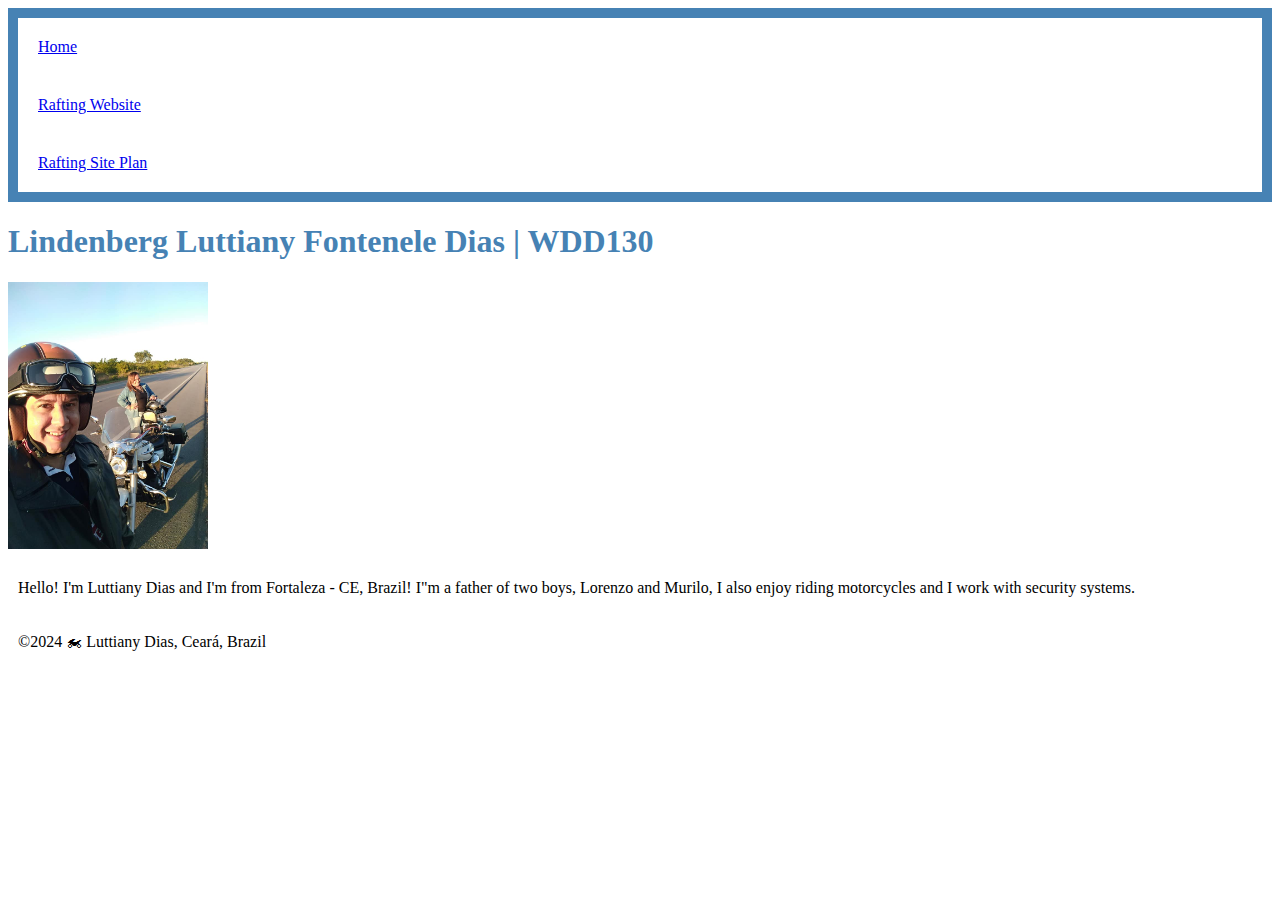
==== index.html @ 96125515 "fixed css" ====
<!DOCTYPE html>
<html lang="en-US">
    <head>
        <meta charset="utf-8">
        <meta name="viewport" content="width=device-width,initial-scale=1.0">
        <title>Lindenberg Luttiany Fontenele Dias | WDD130</title>
        <link rel="stylesheet" href="styles/styles.css">


    </head>
    <body>
        <header>
            <nav>
                <a href="#">Home</a>
                <a href="wwr/">Rafting Website</a>
                <a href="wwr/site-plan-rafting.html">Rafting Site Plan</a>
            </nav>
        </header>
        <main>
            <h1>Lindenberg Luttiany Fontenele Dias | WDD130</h1>
            <img src="images/profile.jpg" alt="Hi! I'm Luttiany Dias" width="200">
            <p>Hello! I'm Luttiany Dias and I'm from Fortaleza - CE, Brazil! I"m a father of two boys, Lorenzo and Murilo, I also enjoy riding motorcycles
                and I work with security systems.
            </p>
        </main>
        <footer>
            <p>&#169;2024 🏍 Luttiany Dias, Ceará, Brazil</p>
        </footer>
    </body>
</html>
---- styles/styles.css ----
nav {
    background-color: steelblue;
    padding: 10px;

}

nav a{
    background-color: white;
    display: block;
    padding: 20px;
}

h1 {
    color: steelblue;
}

image {
    width: 50px;
    height: auto;
    border: 1px solid steelblue;
    padding: 2px;
    box-shadow: 0 0 30px gray;
}

p {
    padding: 10px;
}
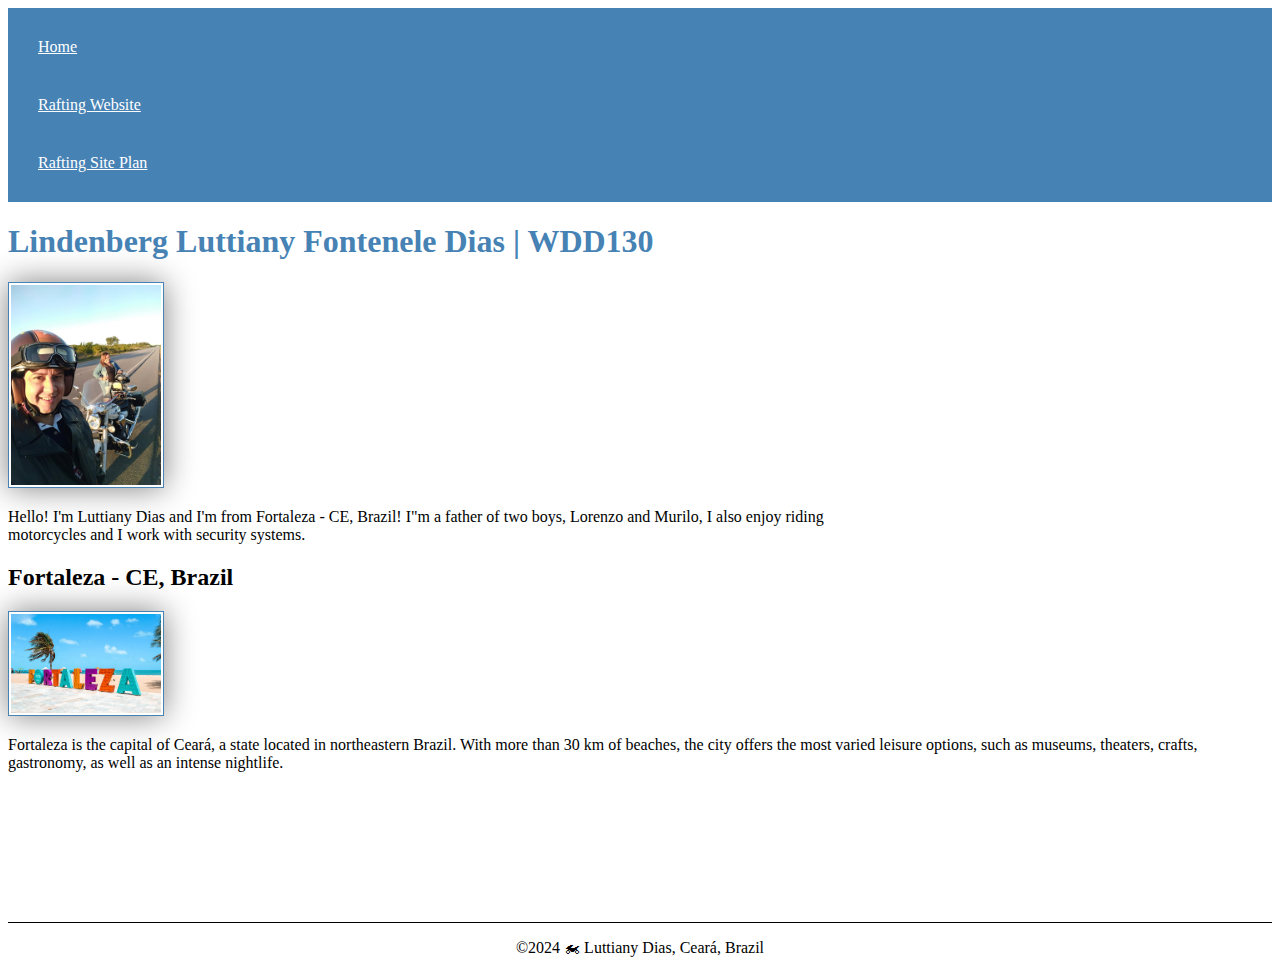
==== commit 0323782a: "css improvements" ====
--- a/index.html
+++ b/index.html
@@ -3,6 +3,8 @@
     <head>
         <meta charset="utf-8">
         <meta name="viewport" content="width=device-width,initial-scale=1.0">
+        <meta name="description" content="This is Luttiany Dias homepage. It's a work to accomplish my BYU degree in the discipline web fundamentals">
+        <meta name="author" content="Luttiany Dias">
         <title>Lindenberg Luttiany Fontenele Dias | WDD130</title>
         <link rel="stylesheet" href="styles/styles.css">
 
@@ -23,6 +25,11 @@
                 and I work with security systems.
             </p>
         </main>
+        <asside> 
+            <h2>Fortaleza - CE, Brazil</h2>
+            <img src="images/fortaleza.jpg" alt="Fortaleza - CE">
+            <p>Fortaleza is the capital of Ceará, a state located in northeastern Brazil. With more than 30 km of beaches, the city offers the most varied leisure options, such as museums, theaters, crafts, gastronomy, as well as an intense nightlife.</p>
+        </asside>
         <footer>
             <p>&#169;2024 🏍 Luttiany Dias, Ceará, Brazil</p>
         </footer>
--- a/styles/styles.css
+++ b/styles/styles.css
@@ -4,8 +4,32 @@
 
 }
 
+main {
+    max-width: 840px;
+}
+
+aside {
+    width: 20rem;
+    margin: 1rem;
+    border: 1px solid rgba(0, 0, 0, 0.2);
+    padding: 1rem;
+    background-color: #eee;
+    color: #333;
+    text-align: center;
+}
+
+aside img {
+    width: 200px;
+    height: auto;
+}
+
+main img {
+    width: 150px;
+    height: auto;
+}
+
 nav a{
-    background-color: white;
+    color: white;
     display: block;
     padding: 20px;
 }
@@ -14,8 +38,8 @@
     color: steelblue;
 }
 
-image {
-    width: 50px;
+img {
+    width: 150px;
     height: auto;
     border: 1px solid steelblue;
     padding: 2px;
@@ -23,6 +47,12 @@
 }
 
 p {
-    padding: 10px;
+    padding: 0px;
 }
 
+footer{
+    margin-top: 150px;
+    border-top: 1px solid #000;
+    text-align: center;
+}
+
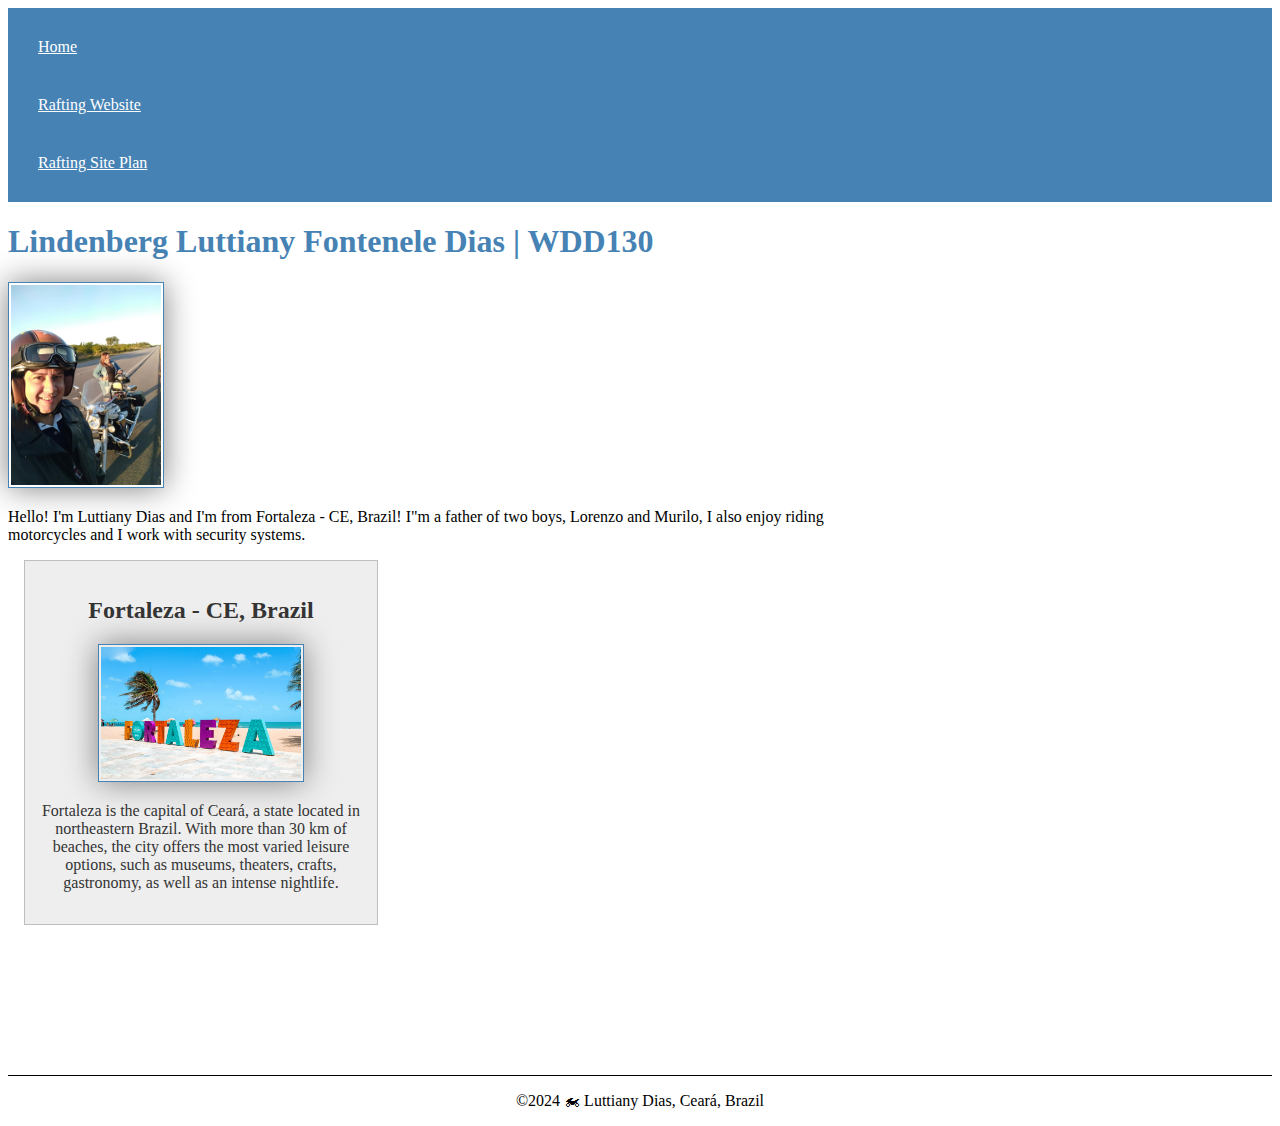
==== commit cdfa546a: "aside correction" ====
--- a/index.html
+++ b/index.html
@@ -25,11 +25,11 @@
                 and I work with security systems.
             </p>
         </main>
-        <asside> 
+        <aside> 
             <h2>Fortaleza - CE, Brazil</h2>
             <img src="images/fortaleza.jpg" alt="Fortaleza - CE">
             <p>Fortaleza is the capital of Ceará, a state located in northeastern Brazil. With more than 30 km of beaches, the city offers the most varied leisure options, such as museums, theaters, crafts, gastronomy, as well as an intense nightlife.</p>
-        </asside>
+        </aside>
         <footer>
             <p>&#169;2024 🏍 Luttiany Dias, Ceará, Brazil</p>
         </footer>
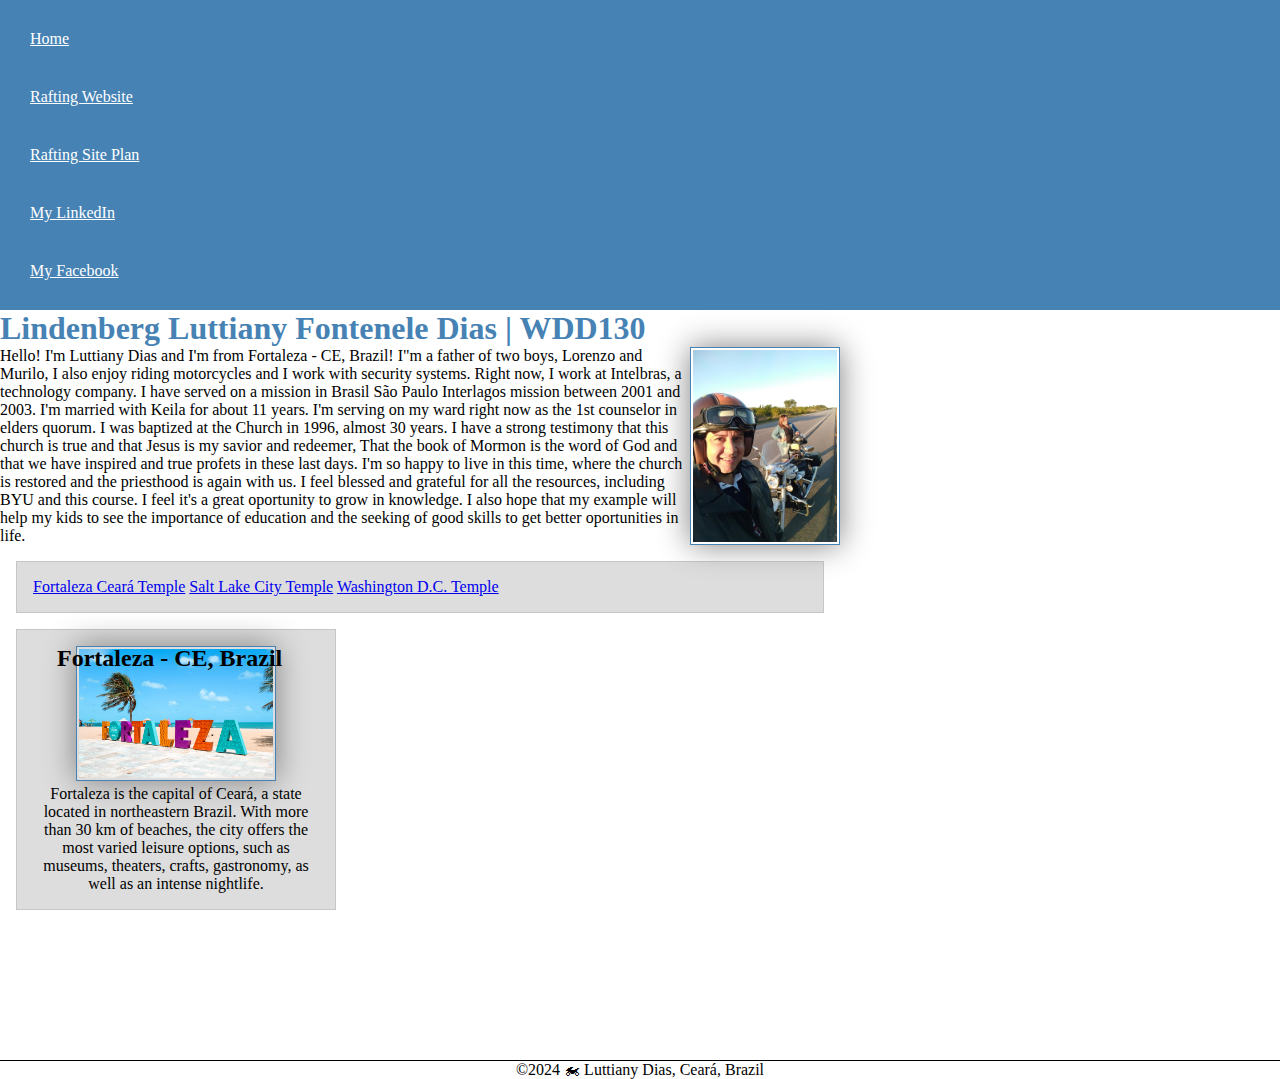
==== commit dc2af2a6: "week03 changes" ====
--- a/index.html
+++ b/index.html
@@ -5,7 +5,7 @@
         <meta name="viewport" content="width=device-width,initial-scale=1.0">
         <meta name="description" content="This is Luttiany Dias homepage. It's a work to accomplish my BYU degree in the discipline web fundamentals">
         <meta name="author" content="Luttiany Dias">
-        <title>Lindenberg Luttiany Fontenele Dias | WDD130</title>
+        <title>Lindenberg Luttiany Fontenele Dias WDD 130</title>
         <link rel="stylesheet" href="styles/styles.css">
 
 
@@ -16,16 +16,29 @@
                 <a href="#">Home</a>
                 <a href="wwr/">Rafting Website</a>
                 <a href="wwr/site-plan-rafting.html">Rafting Site Plan</a>
+                <a href="https://www.linkedin.com/in/lindenberg-luttiany-fontenele-dias-279b2131/">My LinkedIn</a>
+                <a href="https://www.facebook.com/luttianyfontenele.dias/">My Facebook</a>
             </nav>
         </header>
         <main>
             <h1>Lindenberg Luttiany Fontenele Dias | WDD130</h1>
             <img src="images/profile.jpg" alt="Hi! I'm Luttiany Dias" width="200">
             <p>Hello! I'm Luttiany Dias and I'm from Fortaleza - CE, Brazil! I"m a father of two boys, Lorenzo and Murilo, I also enjoy riding motorcycles
-                and I work with security systems.
+                and I work with security systems. Right now, I work at Intelbras, a technology company. I have served on a mission in Brasil São Paulo Interlagos
+                mission between 2001 and 2003. I'm married with Keila for about 11 years. I'm serving on my ward right now as the 1st counselor in elders quorum. 
+                I was baptized at the Church in 1996, almost 30 years. I have a strong testimony that this church is true and that Jesus is my savior and redeemer,
+                That the book of Mormon is the word of God and that we have inspired and true profets in these last days. I'm so happy to live in this time, where
+                the church is restored and the priesthood is again with us. I feel blessed and grateful for all the resources, including BYU and this course. I feel 
+                it's a great oportunity to grow in knowledge. I also hope that my example will help my kids to see the importance of education and the seeking of good
+                skills to get better oportunities in life.
             </p>
+            <ul class="box">
+                <a href="https://www.churchofjesuschrist.org/temples/details/fortaleza-brazil-temple?lang=eng" target="_blank">Fortaleza Ceará Temple</a>
+                <a href="https://www.churchofjesuschrist.org/temples/details/salt-lake-temple?lang=eng" target="_blank">Salt Lake City Temple</a>
+                <a href="https://www.churchofjesuschrist.org/temples/details/washington-d.c.-temple?lang=eng" target="_blank">Washington D.C. Temple</a>
+            </ul>
         </main>
-        <aside> 
+        <aside class="box"> 
             <h2>Fortaleza - CE, Brazil</h2>
             <img src="images/fortaleza.jpg" alt="Fortaleza - CE">
             <p>Fortaleza is the capital of Ceará, a state located in northeastern Brazil. With more than 30 km of beaches, the city offers the most varied leisure options, such as museums, theaters, crafts, gastronomy, as well as an intense nightlife.</p>
@@ -34,4 +47,6 @@
             <p>&#169;2024 🏍 Luttiany Dias, Ceará, Brazil</p>
         </footer>
     </body>
+<!-- Last modification: 15/05/2024 -->
+
 </html>--- a/styles/styles.css
+++ b/styles/styles.css
@@ -1,7 +1,18 @@
+*{
+    margin: 0;
+    padding: 0;
+    box-sizing: border-box;
+}
+
+
 nav {
     background-color: steelblue;
     padding: 10px;
 
+}
+
+main img {
+    float: right;
 }
 
 main {
@@ -16,11 +27,20 @@
     background-color: #eee;
     color: #333;
     text-align: center;
+    position: relative;
 }
 
 aside img {
     width: 200px;
     height: auto;
+}
+
+aside h2{
+    position: absolute;
+    top: 15px;
+    left: 40px;
+
+    
 }
 
 main img {
@@ -47,7 +67,7 @@
 }
 
 p {
-    padding: 0px;
+    padding: 0;
 }
 
 footer{
@@ -56,3 +76,12 @@
     text-align: center;
 }
 
+/* Class Selectors */
+
+.box {
+    margin: 1rem;
+    border: 1px solid rgba(0, 0, 0, .1);
+    padding: 1rem;
+    background-color: #ddd;
+    color: #000;
+}
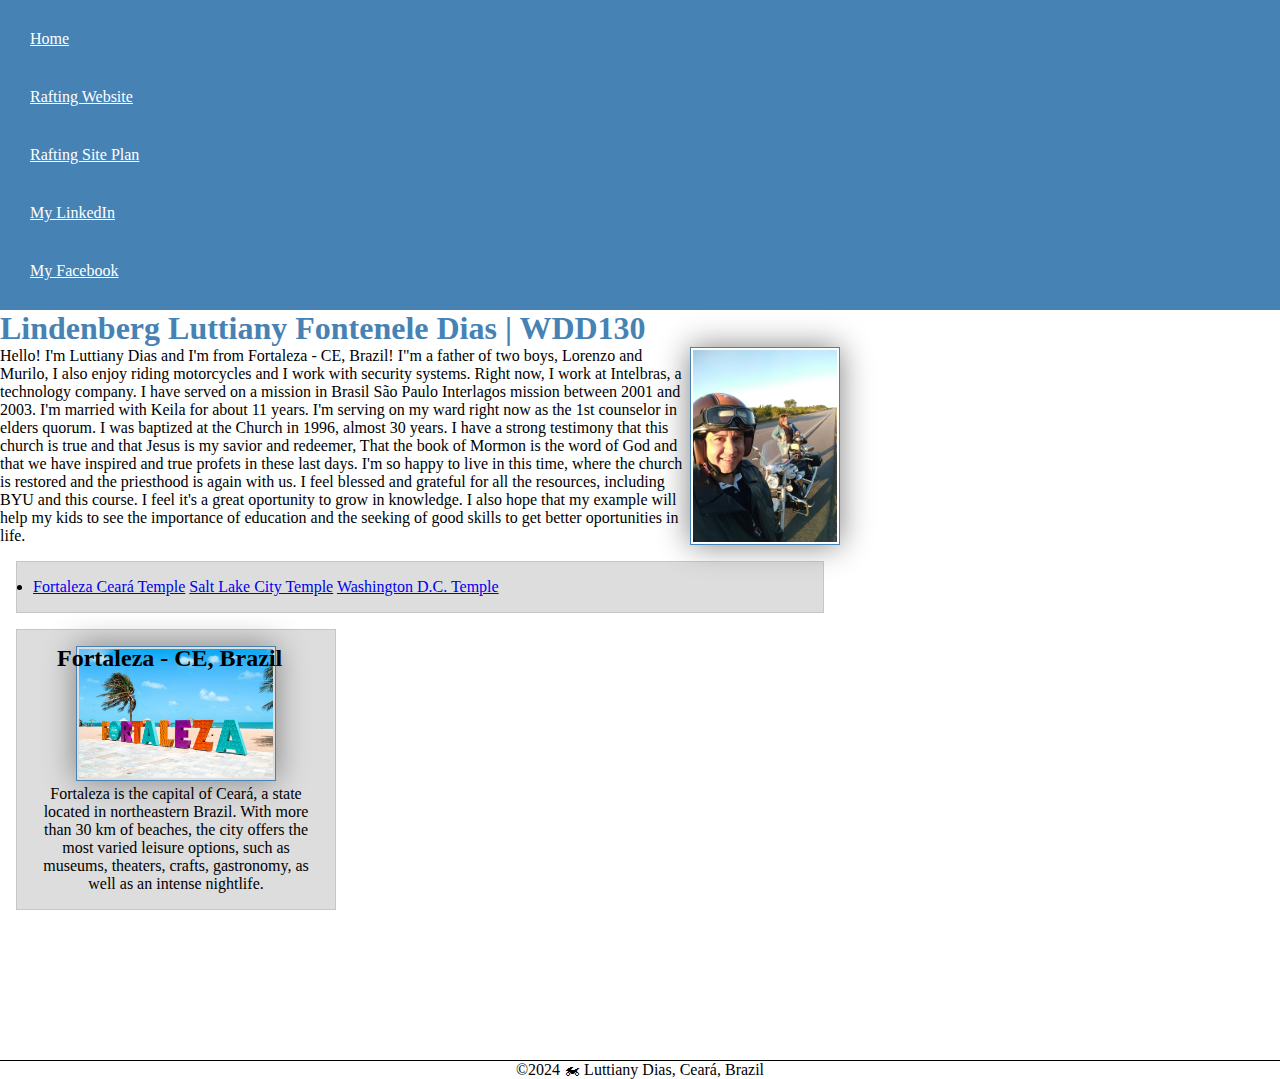
==== commit 4a5ffc5c: "<li> included on UL" ====
--- a/index.html
+++ b/index.html
@@ -33,9 +33,11 @@
                 skills to get better oportunities in life.
             </p>
             <ul class="box">
-                <a href="https://www.churchofjesuschrist.org/temples/details/fortaleza-brazil-temple?lang=eng" target="_blank">Fortaleza Ceará Temple</a>
-                <a href="https://www.churchofjesuschrist.org/temples/details/salt-lake-temple?lang=eng" target="_blank">Salt Lake City Temple</a>
-                <a href="https://www.churchofjesuschrist.org/temples/details/washington-d.c.-temple?lang=eng" target="_blank">Washington D.C. Temple</a>
+                <li>
+                    <a href="https://www.churchofjesuschrist.org/temples/details/fortaleza-brazil-temple?lang=eng" target="_blank">Fortaleza Ceará Temple</a>
+                    <a href="https://www.churchofjesuschrist.org/temples/details/salt-lake-temple?lang=eng" target="_blank">Salt Lake City Temple</a>
+                    <a href="https://www.churchofjesuschrist.org/temples/details/washington-d.c.-temple?lang=eng" target="_blank">Washington D.C. Temple</a>
+                </li>
             </ul>
         </main>
         <aside class="box"> 
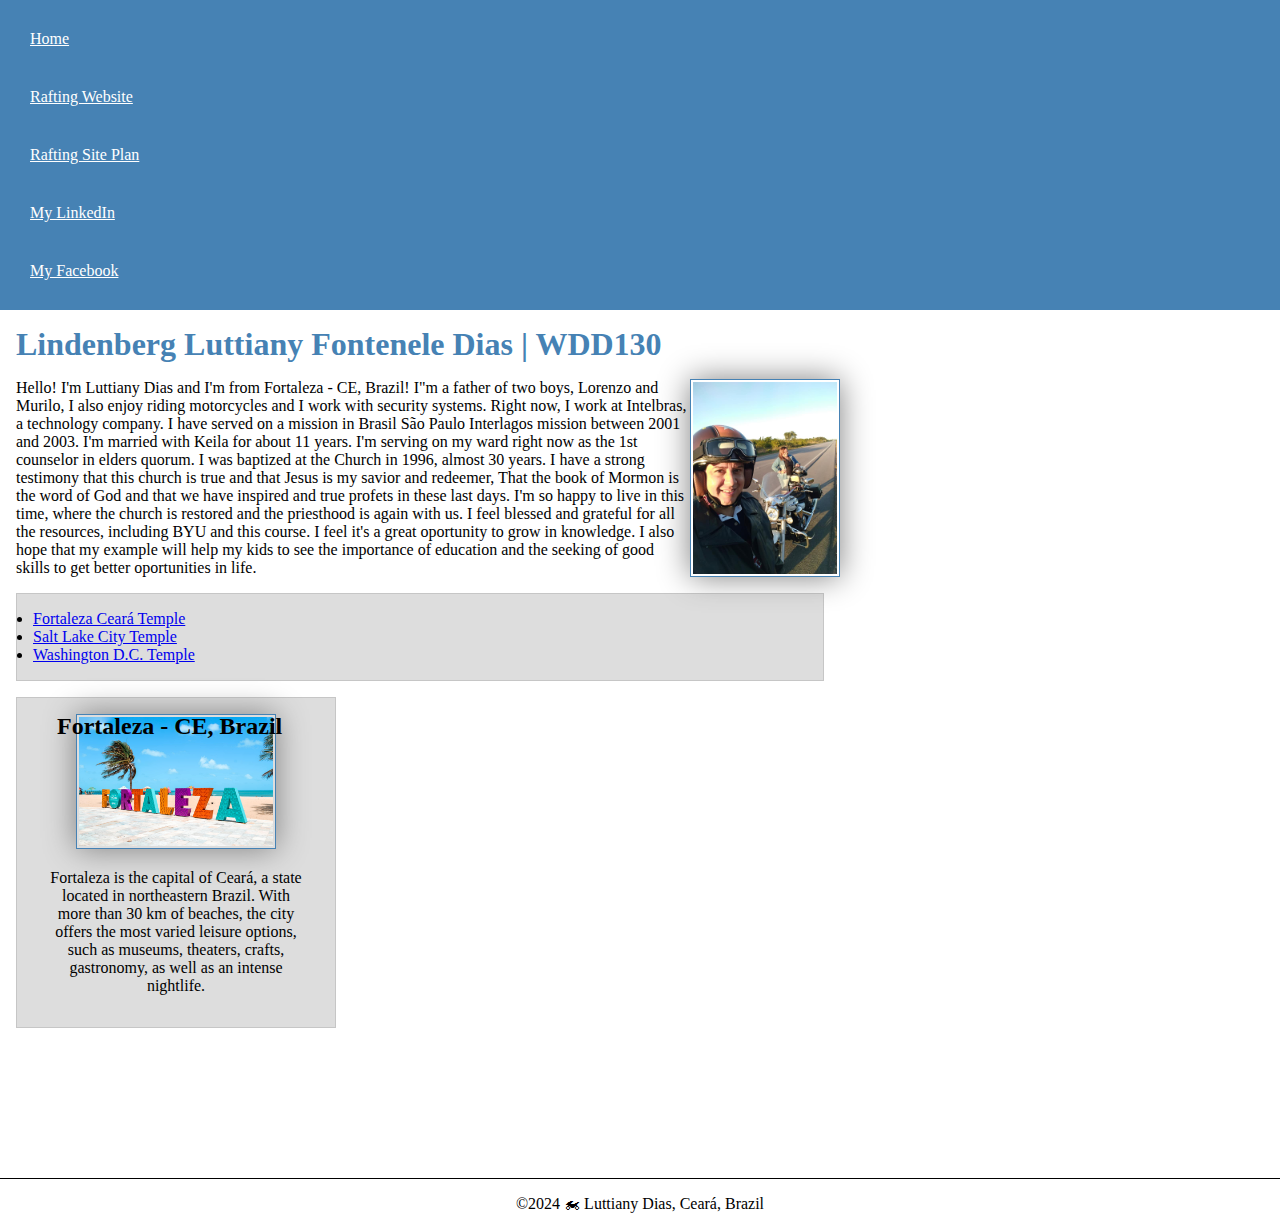
==== commit 30fd96eb: "temples links correction" ====
--- a/index.html
+++ b/index.html
@@ -33,11 +33,9 @@
                 skills to get better oportunities in life.
             </p>
             <ul class="box">
-                <li>
-                    <a href="https://www.churchofjesuschrist.org/temples/details/fortaleza-brazil-temple?lang=eng" target="_blank">Fortaleza Ceará Temple</a>
-                    <a href="https://www.churchofjesuschrist.org/temples/details/salt-lake-temple?lang=eng" target="_blank">Salt Lake City Temple</a>
-                    <a href="https://www.churchofjesuschrist.org/temples/details/washington-d.c.-temple?lang=eng" target="_blank">Washington D.C. Temple</a>
-                </li>
+                <li><a href="https://www.churchofjesuschrist.org/temples/details/fortaleza-brazil-temple?lang=eng" target="_blank">Fortaleza Ceará Temple</a></li>
+                <li><a href="https://www.churchofjesuschrist.org/temples/details/salt-lake-temple?lang=eng" target="_blank">Salt Lake City Temple</a></li>
+                <li><a href="https://www.churchofjesuschrist.org/temples/details/washington-d.c.-temple?lang=eng" target="_blank">Washington D.C. Temple</a></li>
             </ul>
         </main>
         <aside class="box"> 
--- a/styles/styles.css
+++ b/styles/styles.css
@@ -56,6 +56,7 @@
 
 h1 {
     color: steelblue;
+    margin: 1rem;
 }
 
 img {
@@ -68,6 +69,7 @@
 
 p {
     padding: 0;
+    margin: 1rem;
 }
 
 footer{
